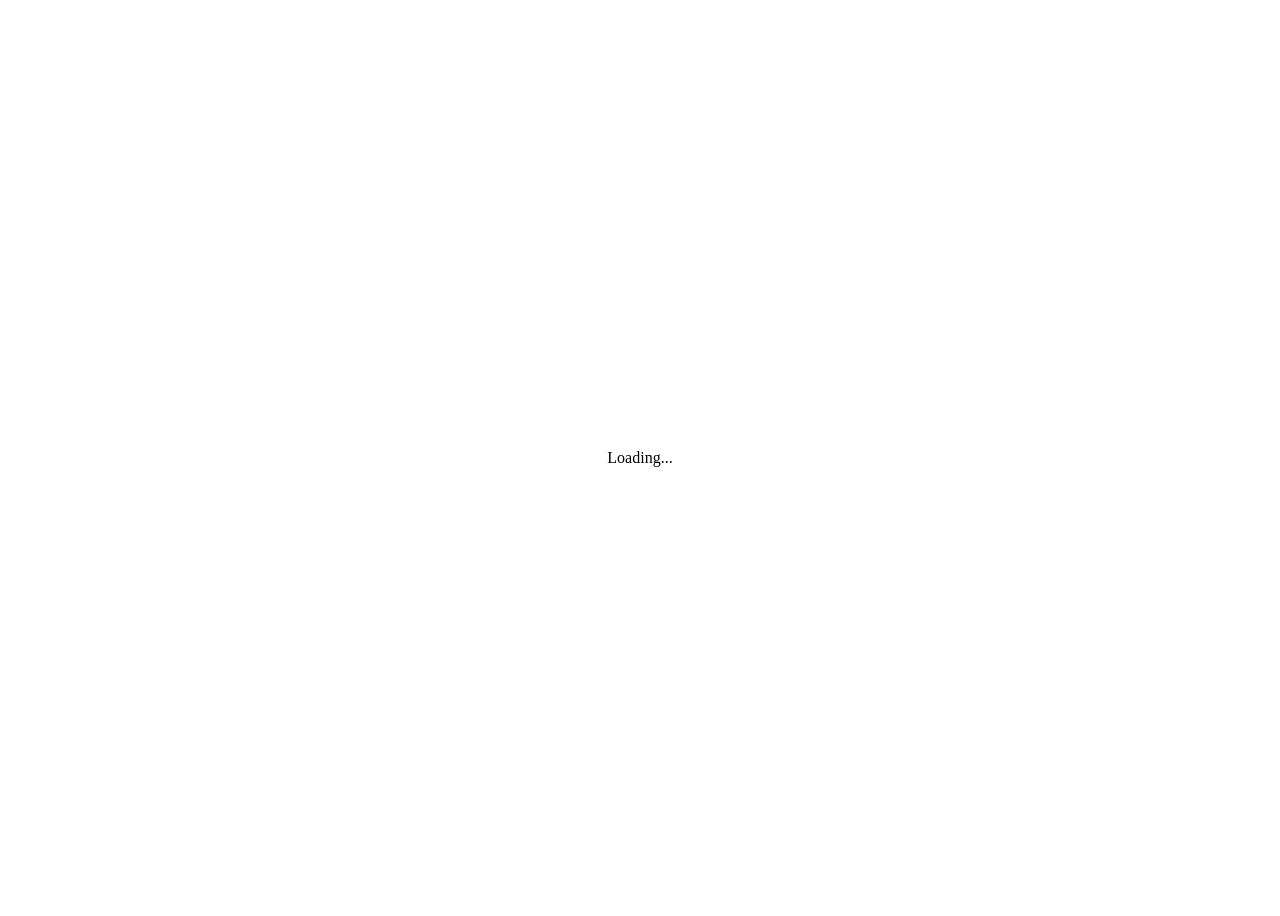
==== DexResearchArbitrage/index.html @ 18994375 "deploy: 51249c7d3f1ef57c93dbafbdd6cce9143b7ca768" ====
<!DOCTYPE html>
<html lang="en">
<head>
    <meta charset="utf-8" />
    <meta name="viewport" content="width=device-width, initial-scale=1.0" />
    <title>DEX Research Arbitrage</title>
    <base href="/" />
    <link href="https://fonts.googleapis.com/css?family=Roboto:300,400,500,700&display=swap" rel="stylesheet" />
    <link href="_content/MudBlazor/MudBlazor.min.css" rel="stylesheet" />
</head>
<body>
    <div id="app">
        <div style="display:flex;justify-content:center;align-items:center;height:100vh;">
            <span>Loading...</span>
        </div>
    </div>
    <script src="_framework/blazor.webassembly.js"></script>
    <script src="_content/MudBlazor/MudBlazor.min.js"></script>
</body>
</html>
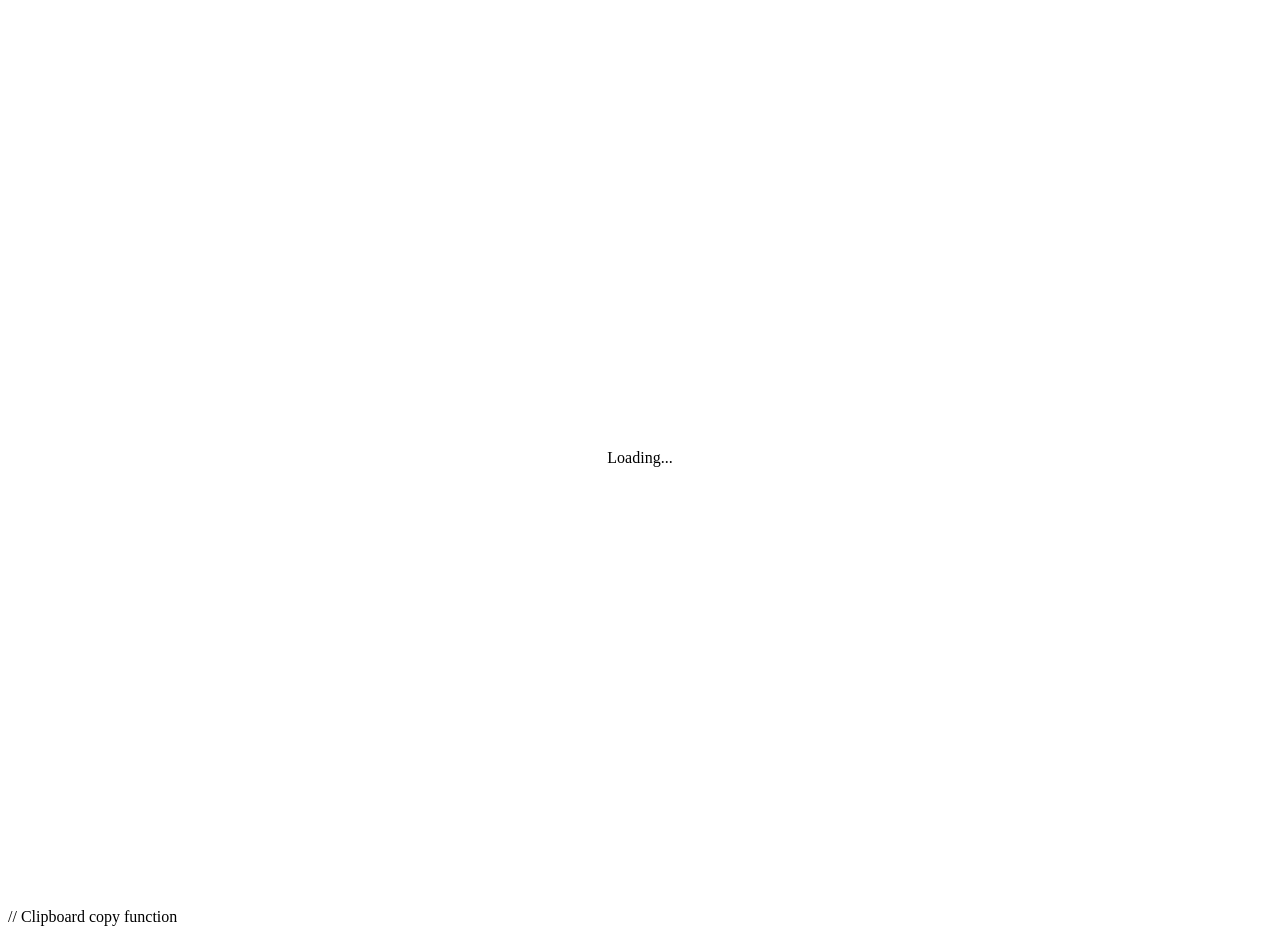
==== commit b49cc358: "deploy: 9c68f3730af02c547c97b181d9a98e010001d661" ====
--- a/DexResearchArbitrage/index.html
+++ b/DexResearchArbitrage/index.html
@@ -4,7 +4,7 @@
     <meta charset="utf-8" />
     <meta name="viewport" content="width=device-width, initial-scale=1.0" />
     <title>DEX Research Arbitrage</title>
-    <base href="/" />
+    <base href="/cases/DexResearchArbitrage/" />
     <link href="https://fonts.googleapis.com/css?family=Roboto:300,400,500,700&display=swap" rel="stylesheet" />
     <link href="_content/MudBlazor/MudBlazor.min.css" rel="stylesheet" />
 </head>
@@ -16,5 +16,18 @@
     </div>
     <script src="_framework/blazor.webassembly.js"></script>
     <script src="_content/MudBlazor/MudBlazor.min.js"></script>
+
+    // Clipboard copy function
+    <script>
+    window.copyToClipboard = async function (text) {
+    try {
+      await navigator.clipboard.writeText(text);
+      return true;
+    } catch (e) {
+      console.error('Clipboard copy failed', e);
+      return false;
+    }
+  }
+</script>
 </body>
 </html>
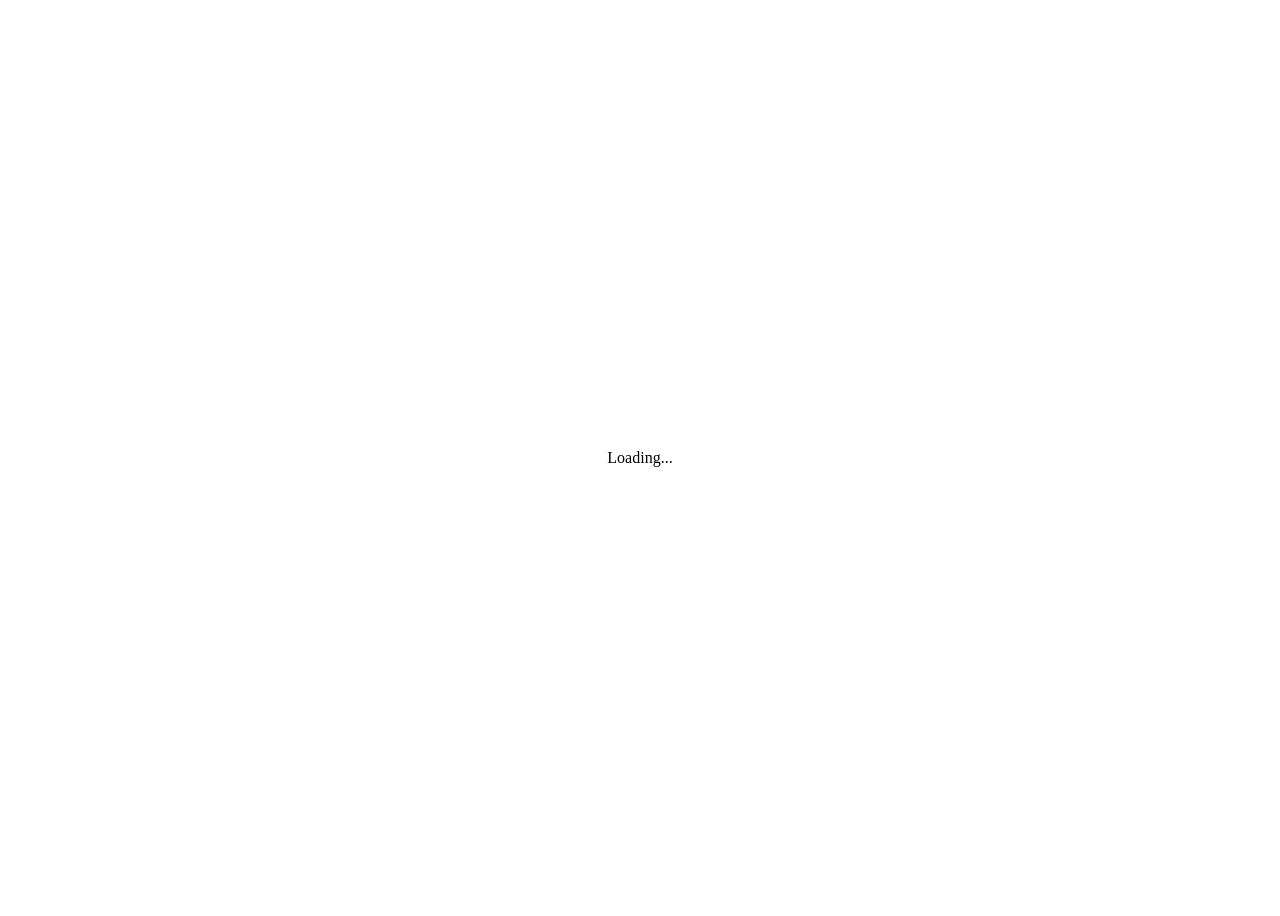
==== commit 44964498: "deploy: e37c3ba212a1bcc5e1a444bc1099ec41a5780f61" ====
--- a/DexResearchArbitrage/index.html
+++ b/DexResearchArbitrage/index.html
@@ -17,7 +17,7 @@
     <script src="_framework/blazor.webassembly.js"></script>
     <script src="_content/MudBlazor/MudBlazor.min.js"></script>
 
-    // Clipboard copy function
+    <!-- Clipboard copy function -->
     <script>
     window.copyToClipboard = async function (text) {
     try {
